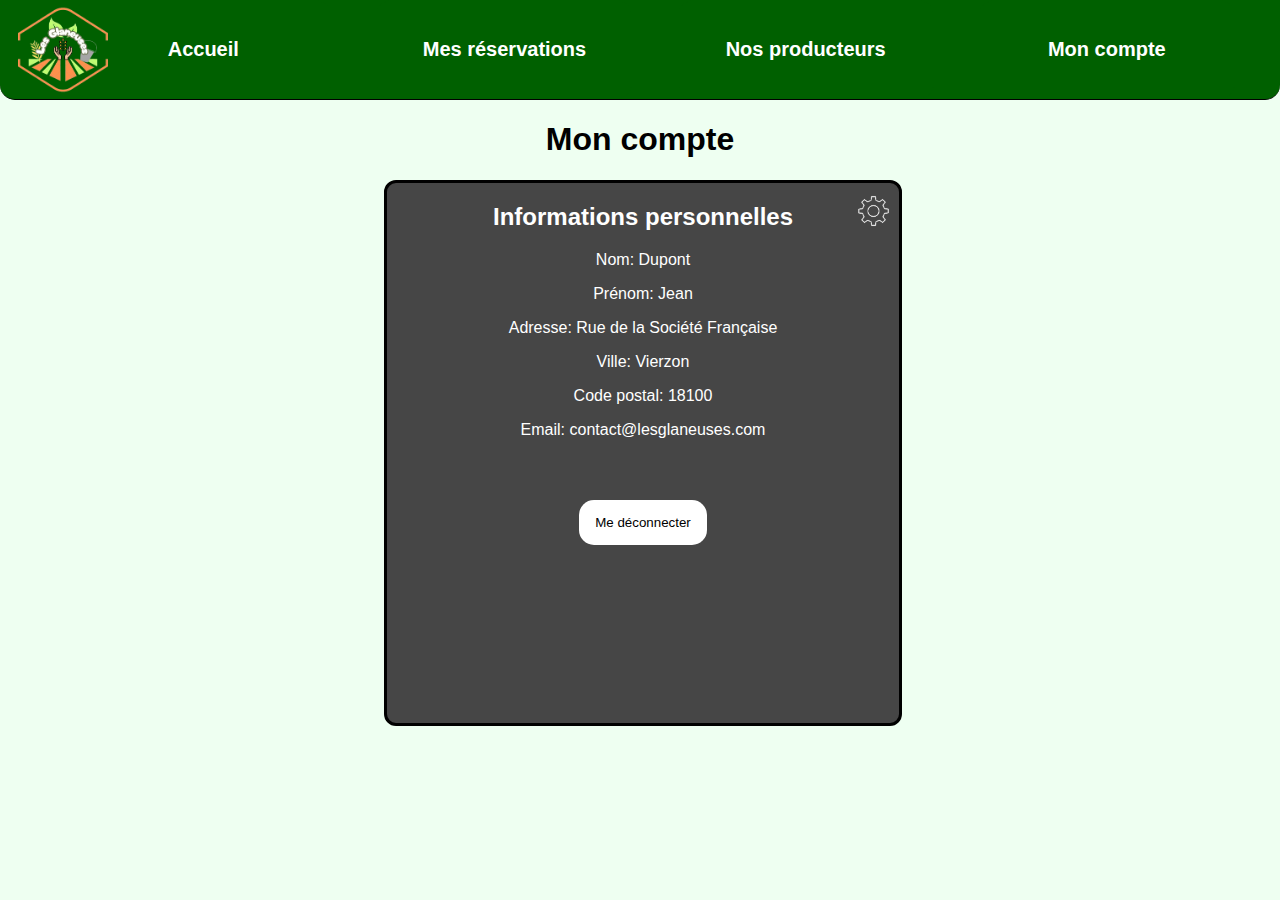
==== src/account.html @ 55b90997 "Update" ====
<!DOCTYPE html>
<html lang="en">
<head>
	<meta charset="UTF-8">
	<meta name="viewport" content="width=device-width, initial-scale=1.0">
	<link rel="stylesheet" href="account.css">
	<link rel="stylesheet" href="navbar.css">
	<title>Les Glaneuses - Compte</title>
</head>
<body>
	<div class="header">
		<img src="../images/logo_les_glaneuses.png" id="logo">
		<button class="headerBut" id="ButHome">Accueil</button>
		<button class="headerBut" id="ButProduct">Mes réservations</button>
		<button class="headerBut" id="ButAbout" >Nos producteurs</button>
		<button class="headerBut" id="ButLog" >Mon compte</button>
	</div>

	<div>
		<h1 style="text-align: center;">Mon compte</h1>
		<div id="account">
			<div id="accountInfo" align="center">
				<img src="../images/settings.png" id="settingsBut">
				<h2>Informations personnelles</h2>
				<p>Nom: <span id="name">Dupont</span></p>
				<p>Prénom: <span id="firstName">Jean</span></p>
				<p>Adresse: <span id="address">Rue de la Société Française</span></p>
				<p>Ville: <span id="city">Vierzon</span></p>
				<p>Code postal: <span id="postalCode">18100</span></p>
				<p>Email: <span id="email">contact@lesglaneuses.com</span></p>
				<button id="logOut">Me déconnecter</button>
	</div>
	
</body>
<script src="navbar.js"></script>
</html>
---- src/account.css ----
body{
	margin: 0;
	padding: 0;
	font-family: Arial, sans-serif;
	background-color: #EEFFF1;
}

#settingsBut{
	width: 3vw;
	position: absolute;
	margin-left: 16.5vw;
	margin-top: 1vh;
	cursor: pointer;
}

#accountInfo{
	background-color: rgb(70, 70, 70);
	border: 3px solid black;
	border-radius: 12px;
	width: 40vw;
	height: 60vh;
	margin-left: 30vw;
	color: white;
}

#logOut{
	background-color: White;
	border: none;
	border-radius: 15px;
	width: 10vw;
	height: 5vh;
	margin-top: 5vh;
	cursor: pointer;
}

#logOut:hover{
	background-color: rgb(130, 130, 130);
	color: white;
}
---- src/navbar.css ----
.header{
	background-color: rgb(0, 96, 0);
	height: 11vh;
	font-size: 30px;
	font-weight: bold;
	color: #fff;
	border-bottom: 1px solid black;
	border-radius: 0px 0px 15px 15px;
	display: grid;
	grid-template-columns: 1fr 4fr 4fr 4fr 4fr;
}

#logo{
	position: absolute;
	width: 10vh;
	margin-left: 2vh;
	margin-top: 0.5vh;
	grid-column: 1;
}

.headerBut{
	background-color: rgb(0, 96, 0);
	width: 20vw;
	height: 11vh;
	padding: 20px;
	text-align: center;
	font-size: 20px;
	font-weight: bold;
	color: #fff;
	border: 0.5px solid rgb(0, 96, 0);
	border-radius: 15px;
	cursor: pointer;
}

.headerBut:hover{
	background-color: #fff;
	color: rgb(0, 96, 0);
	border: 0.5px solid rgb(0, 96, 0);
}


#ButHome{
	grid-column: 2;
}

#ButProducts{
	grid-column: 3;
}

#ButAbout{
	grid-column: 4;
}

#ButLog{
	grid-column: 5;
}
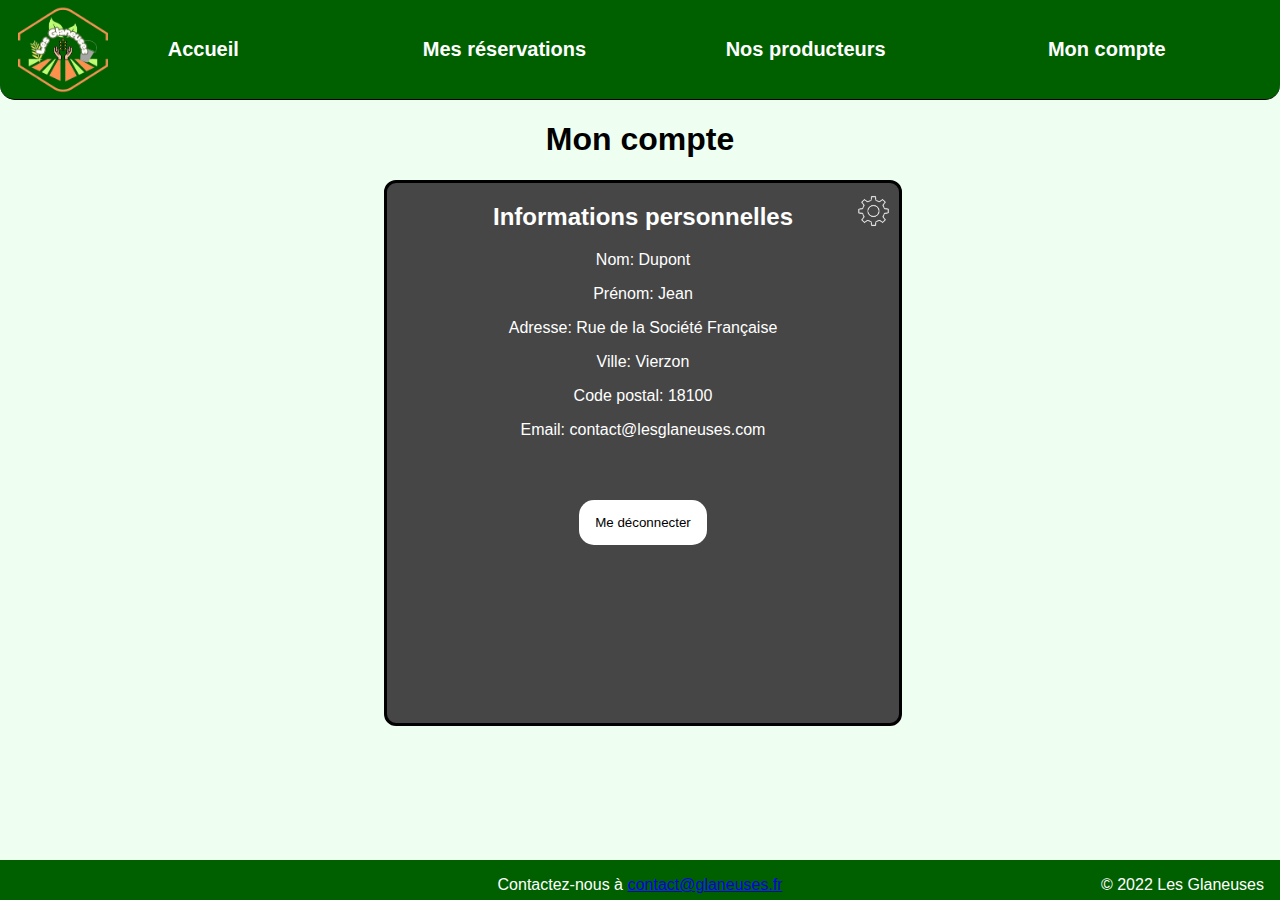
==== commit e1f654b7: "Add footer styles to footer.css" ====
--- a/src/account.html
+++ b/src/account.html
@@ -5,6 +5,7 @@
 	<meta name="viewport" content="width=device-width, initial-scale=1.0">
 	<link rel="stylesheet" href="account.css">
 	<link rel="stylesheet" href="navbar.css">
+	<link rel="stylesheet" href="footer.css">
 	<title>Les Glaneuses - Compte</title>
 </head>
 <body>
@@ -15,7 +16,7 @@
 		<button class="headerBut" id="ButAbout" >Nos producteurs</button>
 		<button class="headerBut" id="ButLog" >Mon compte</button>
 	</div>
-
+	
 	<div>
 		<h1 style="text-align: center;">Mon compte</h1>
 		<div id="account">
@@ -29,8 +30,12 @@
 				<p>Code postal: <span id="postalCode">18100</span></p>
 				<p>Email: <span id="email">contact@lesglaneuses.com</span></p>
 				<button id="logOut">Me déconnecter</button>
-	</div>
-	
-</body>
-<script src="navbar.js"></script>
-</html>+			</div>
+			
+			<footer id="footer">
+				<p id="footerTextMid">Contactez-nous à <a href="mailto:alexis.lasselin@algosup.com">contact@glaneuses.fr</a></p>
+				<p id="footerTextEnd">© 2022 Les Glaneuses</p>
+			</footer>
+			<script src="navbar.js"></script>
+		</body>
+		</html>--- a/src/footer.css
+++ b/src/footer.css
@@ -0,0 +1,23 @@
+#footer {
+  position: fixed;
+  display: grid;
+  grid-template-columns: 1fr 1fr 1fr;
+  left: 0px;
+  bottom: 0;
+  width: 100%;
+  height: 2.5rem; /* Footer height */
+  background-color: rgb(0, 96, 0);
+}
+
+#footerTextMid {
+  text-align: center;
+  color: white;
+  grid-column: 2;
+}
+
+#footerTextEnd {
+  text-align: end;
+  margin-right: 1rem;
+  color: white;
+  grid-column: 3;
+}
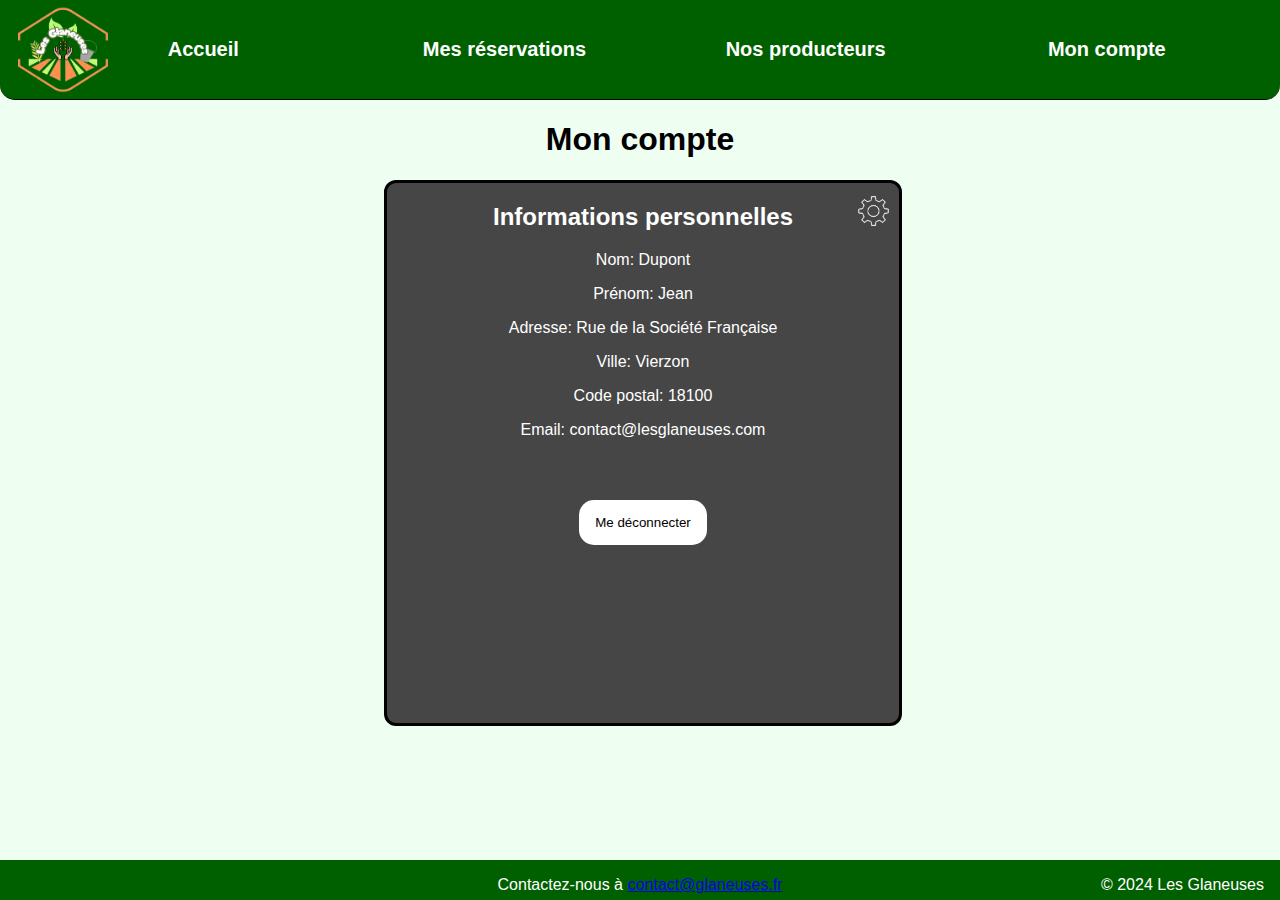
==== commit ead3b53f: "Fix footer dates" ====
--- a/src/account.html
+++ b/src/account.html
@@ -34,7 +34,7 @@
 			
 			<footer id="footer">
 				<p id="footerTextMid">Contactez-nous à <a href="mailto:alexis.lasselin@algosup.com">contact@glaneuses.fr</a></p>
-				<p id="footerTextEnd">© 2022 Les Glaneuses</p>
+				<p id="footerTextEnd">© 2024 Les Glaneuses</p>
 			</footer>
 			<script src="navbar.js"></script>
 		</body>
--- a/src/navbar.css
+++ b/src/navbar.css
@@ -1,56 +1,59 @@
-.header{
-	background-color: rgb(0, 96, 0);
-	height: 11vh;
-	font-size: 30px;
-	font-weight: bold;
-	color: #fff;
-	border-bottom: 1px solid black;
-	border-radius: 0px 0px 15px 15px;
-	display: grid;
-	grid-template-columns: 1fr 4fr 4fr 4fr 4fr;
+:root {
+  --nav-height: 11vh;
 }
 
-#logo{
-	position: absolute;
-	width: 10vh;
-	margin-left: 2vh;
-	margin-top: 0.5vh;
-	grid-column: 1;
+.header {
+  background-color: rgb(0, 96, 0);
+  height: var(--nav-height);
+  font-size: 30px;
+  font-weight: bold;
+  color: #fff;
+  border-bottom: 1px solid black;
+  border-radius: 0px 0px 15px 15px;
+  display: grid;
+  grid-template-columns: 1fr 4fr 4fr 4fr 4fr;
 }
 
-.headerBut{
-	background-color: rgb(0, 96, 0);
-	width: 20vw;
-	height: 11vh;
-	padding: 20px;
-	text-align: center;
-	font-size: 20px;
-	font-weight: bold;
-	color: #fff;
-	border: 0.5px solid rgb(0, 96, 0);
-	border-radius: 15px;
-	cursor: pointer;
+#logo {
+  position: absolute;
+  width: 10vh;
+  margin-left: 2vh;
+  margin-top: 0.5vh;
+  grid-column: 1;
 }
 
-.headerBut:hover{
-	background-color: #fff;
-	color: rgb(0, 96, 0);
-	border: 0.5px solid rgb(0, 96, 0);
+.headerBut {
+  background-color: rgb(0, 96, 0);
+  width: 20vw;
+  height: 11vh;
+  padding: 20px;
+  text-align: center;
+  font-size: 20px;
+  font-weight: bold;
+  color: #fff;
+  border: 0.5px solid rgb(0, 96, 0);
+  border-radius: 15px;
+  cursor: pointer;
 }
 
-
-#ButHome{
-	grid-column: 2;
+.headerBut:hover {
+  background-color: #fff;
+  color: rgb(0, 96, 0);
+  border: 0.5px solid rgb(0, 96, 0);
 }
 
-#ButProducts{
-	grid-column: 3;
+#ButHome {
+  grid-column: 2;
 }
 
-#ButAbout{
-	grid-column: 4;
+#ButProducts {
+  grid-column: 3;
 }
 
-#ButLog{
-	grid-column: 5;
-}+#ButAbout {
+  grid-column: 4;
+}
+
+#ButLog {
+  grid-column: 5;
+}
--- a/src/footer.css
+++ b/src/footer.css
@@ -1,3 +1,7 @@
+:root {
+  --footer-height: 2.5rem;
+}
+
 #footer {
   position: fixed;
   display: grid;
@@ -5,7 +9,7 @@
   left: 0px;
   bottom: 0;
   width: 100%;
-  height: 2.5rem; /* Footer height */
+  height: var(--footer-height); /* Footer height */
   background-color: rgb(0, 96, 0);
 }
 
